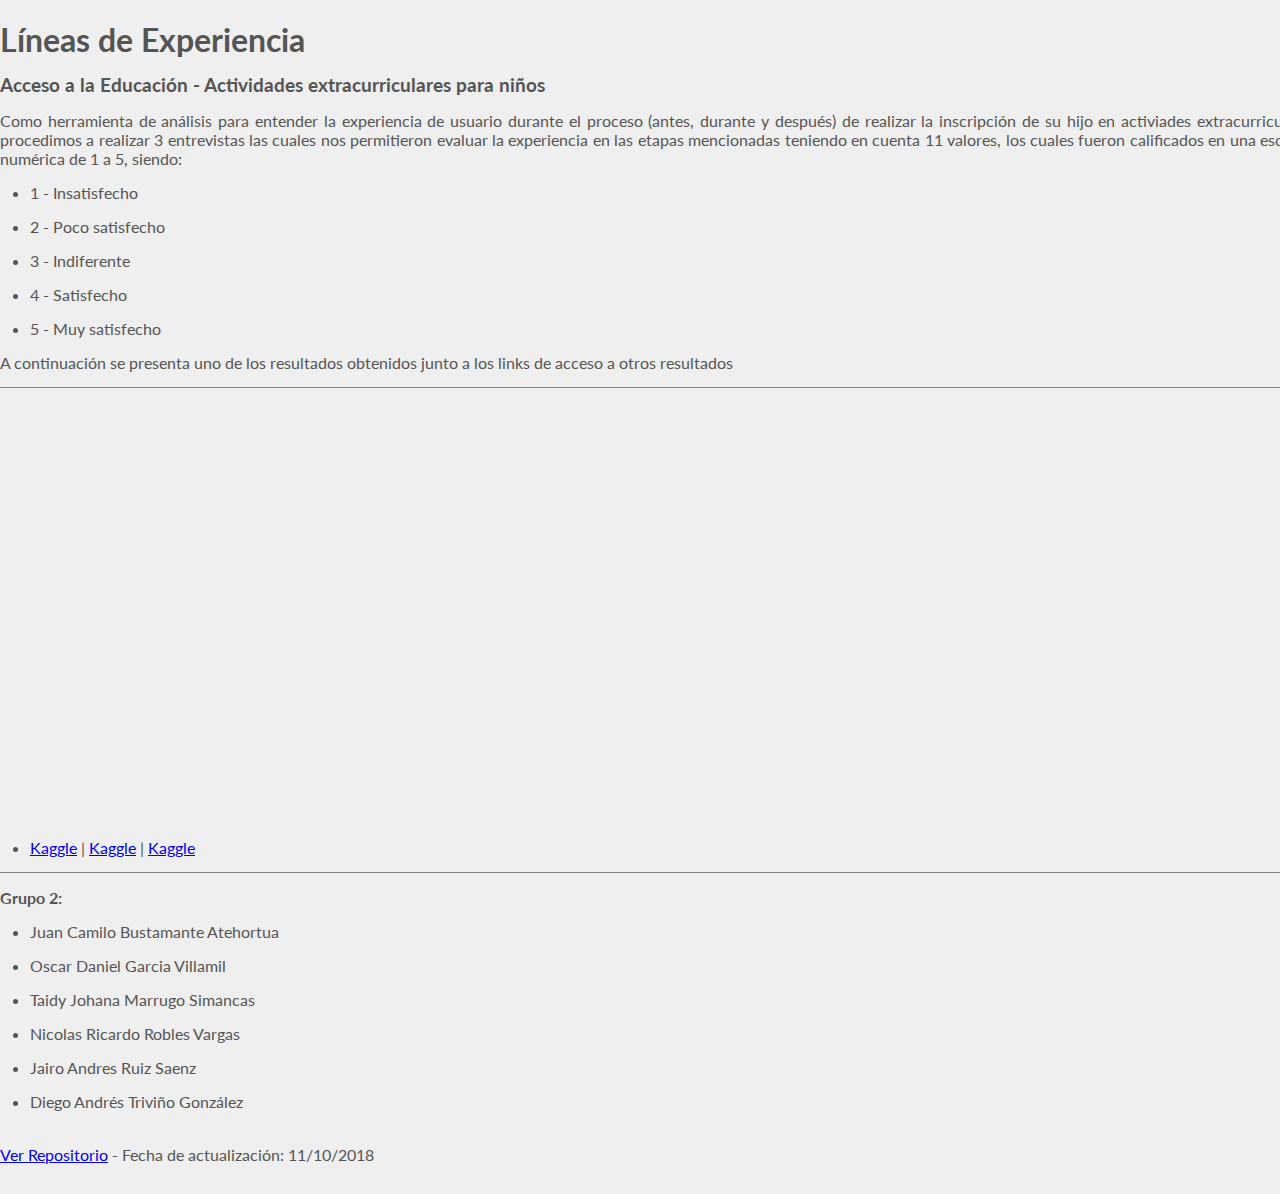
==== index.html @ bc6d3dec "HTTPS protocol" ====
<!DOCTYPE html>
<html lang="en">
    <head>
        <meta charset="utf-8">        
        <title>Líneas de Experiencia</title>
        
        <link rel="stylesheet" type="text/css" href="resources/css/style.css">        
        <link href="https://fonts.googleapis.com/css?family=Lato:100,300,300i,400" rel="stylesheet">
        
        <script src="https://d3js.org/d3.v3.min.js"></script>
		<script src = "http://mostapharoudsari.github.io/honeybee/pc_source_files/d3/d3.parcoords.js"></script>

        <link rel="stylesheet" type="text/css" href="http://mostapharoudsari.github.io/honeybee/pc_source_files/css/d3.parcoords.css">
		
                
    </head>
    <body>        
        <div class="container">
            <header>
            </header>
            
            <h1>Líneas de Experiencia</h1> 
            <h3>Acceso a la Educación - Actividades extracurriculares para niños</h3>
                    
            <p class="main-text">                
                Como herramienta de análisis para entender la experiencia de usuario durante el proceso (antes, durante y después) de realizar la inscripción de su hijo en activiades extracurriculares, procedimos a realizar 3 entrevistas las cuales nos permitieron evaluar la experiencia en las etapas mencionadas teniendo en cuenta 11 valores, los cuales fueron calificados en una escalada numérica de 1 a 5, siendo:
				<li>
            		1 - Insatisfecho
            	</li>
            	<li>
            		2 - Poco satisfecho
            	</li>
            	<li>
            		3 - Indiferente
            	</li>
            	<li>
            		4 - Satisfecho
            	</li>
            	<li>
            		5 - Muy satisfecho
            	</li>

                A continuación se presenta uno de los resultados obtenidos junto a los links de acceso a otros resultados
                
            </p>
            <hr noshade size="1">
            
            <div id="wrapper_01" class="parcoords" style="width:100%; height:420px"></div>            
            <script src="resources/js/vis_01.js"></script>

			
            	<li>
            		<a href="https://www.kaggle.com/tmdb/tmdb-movie-metadata" target="_blank">Kaggle</a> | 
            		<a href="https://www.kaggle.com/tmdb/tmdb-movie-metadata" target="_blank">Kaggle</a> | 
            		<a href="https://www.kaggle.com/tmdb/tmdb-movie-metadata" target="_blank">Kaggle</a>
            	</li>
                                    
            <hr noshade size="1">
            <footer>
                <p><strong>Grupo 2:</strong> 
                	<br>
					<li>Juan Camilo Bustamante Atehortua</li>
					<li>Oscar Daniel Garcia Villamil</li>
					<li>Taidy Johana Marrugo Simancas</li>
					<li>Nicolas Ricardo Robles Vargas</li>
					<li>Jairo Andres Ruiz Saenz</li>
					<li>Diego Andrés Triviño González</li>
                    
                    <br>
                    <a href="https://github.com/jairoruizsaenz/Relaciones-Peliculas" target="_blank">Ver Repositorio</a> -
                       Fecha de actualización: 11/10/2018</p>
                
            </footer>
        </div>
    </body>
</html>
---- resources/css/style.css ----
* {
    margin: 0;
    padding: 0;
    box-sizing: border-box;
    margin-bottom: 15px;
}

html {
    background-color: #efefef;
    color: #555;
    font-family: 'Lato', 'Arial', sans-serif;
    font-weight: 400;
    font-size: 16px;
    text-rendering: optimizeLegibility;
}

*::selection {
    background: rgb(204, 224, 255); /* WebKit/Blink Browsers */
}

*::-moz-selection {
    background: rgb(204, 224, 255); /* Gecko Browsers */  
}

/*
header {
    background-image: linear-gradient(rgba(0, 0, 0, 0.7),rgba(0, 0, 0, 0.7)), url(img/hero.jpg);
    height: 100vh;
    background-size: cover;
    background-position: center;
}
*/

/*
.hero-text-box {
    position: absolute;
    width: 1140px;
    top: 50%;
    left: 50%;
    transform: translate(-50%, -50%);
}*/

.container {
    width: 1320px;
    
    /*margin: Top Right Button Left;  */   
    margin: 20px  auto 0 auto; 
}

.main-text,p{
    text-align: justify;
}

.axis{
    font-size: 12px;
    font-family:sans-serif;
}

.axis_label{
    fill:#555;
    font-size:18px;    
    font-family:sans-serif;
}

.descripcion_grafica{
    font-size:12px;
    font-family:sans-serif;
}

.convenciones{
    fill:#555;
    font-size:12px;    
    font-family:sans-serif;
}

.Titulo_grafica{
    fill:#555;
    font-size:18px;    
    font-family:sans-serif; 
    font-weight: bold;
}

.elemento:hover {
    fill: rgb(245, 39, 39);    
}

.toolTip {
    pointer-events: none;
    position: absolute;
    min-width: 50px;
    height: auto;
    background: none repeat scroll 0 0 rgb(229, 229, 229);    
    padding: 9px 14px 6px 14px;
    border-radius: 15px;
    text-align: left;  
    box-shadow: 0px 12px 5px rgba(0, 0, 0, 0.2);
}

.dot {
  stroke: #000;
}


.hr{
    width:100%;
    color:#555;    
}

li{
    margin-left: 30px;
}
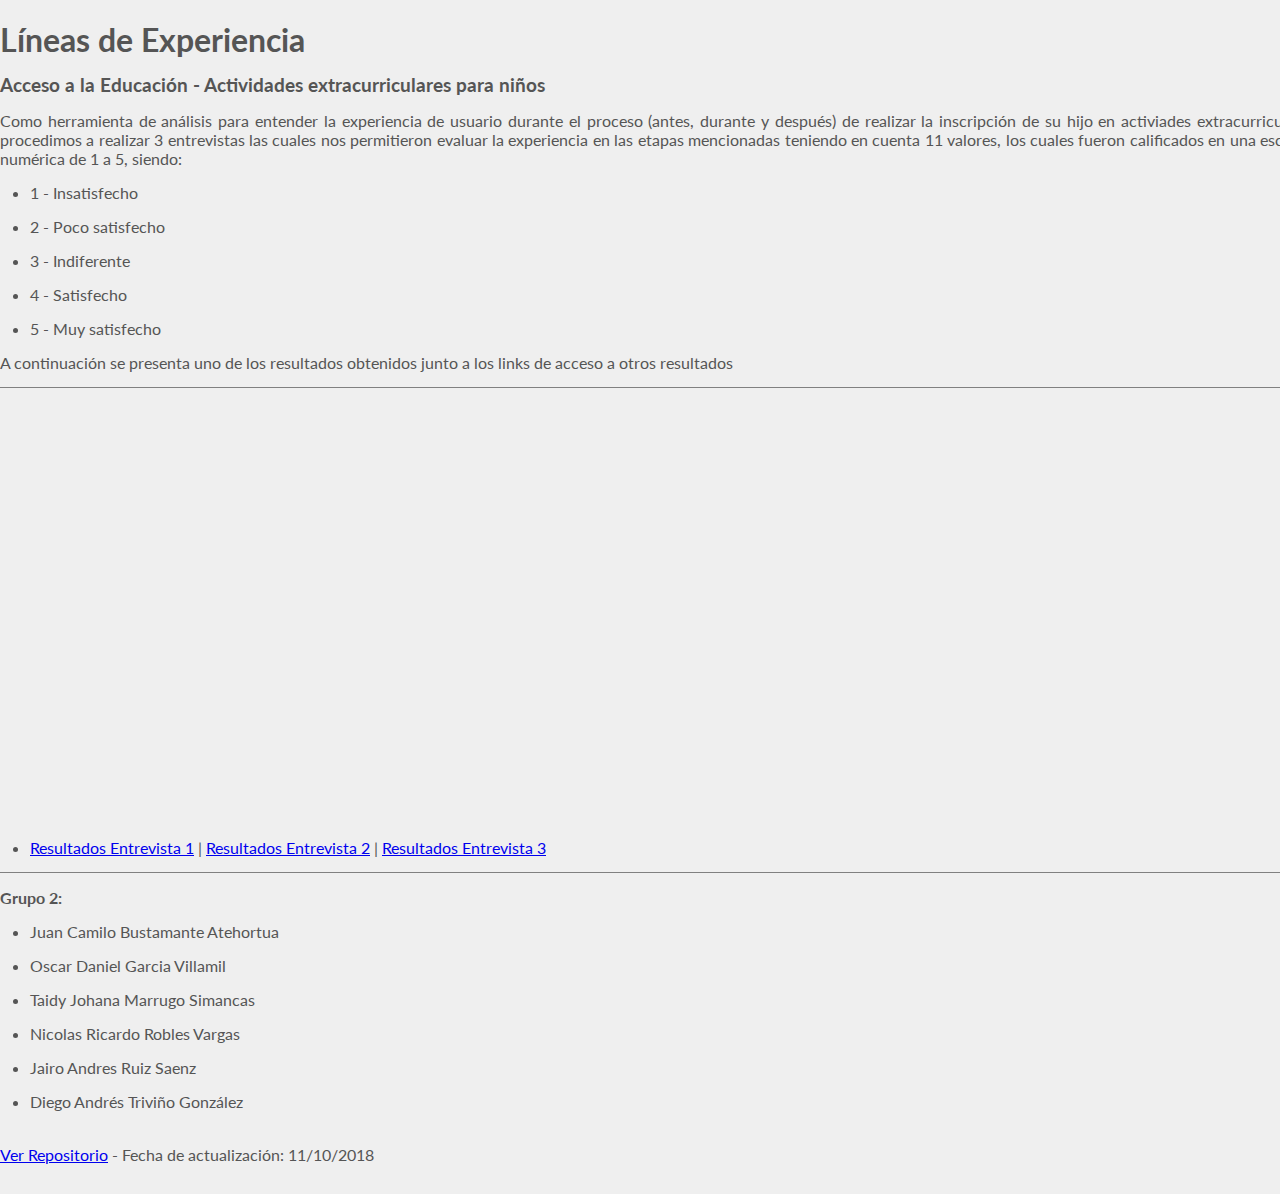
==== commit 91eb4ca9: "update links" ====
--- a/index.html
+++ b/index.html
@@ -4,14 +4,14 @@
         <meta charset="utf-8">        
         <title>Líneas de Experiencia</title>
         
-        <link rel="stylesheet" type="text/css" href="resources/css/style.css">        
+        <link rel="stylesheet" type="text/css" href="resources/css/style.css">
+        <link rel="stylesheet" type="text/css" href="resources/css/d3.parcoords.css">
+
         <link href="https://fonts.googleapis.com/css?family=Lato:100,300,300i,400" rel="stylesheet">
         
         <script src="https://d3js.org/d3.v3.min.js"></script>
-		<script src = "http://mostapharoudsari.github.io/honeybee/pc_source_files/d3/d3.parcoords.js"></script>
-
-        <link rel="stylesheet" type="text/css" href="http://mostapharoudsari.github.io/honeybee/pc_source_files/css/d3.parcoords.css">
-		
+        <script src="resources/js/d3.parcoords.js"></script>
+	
                 
     </head>
     <body>        
@@ -50,9 +50,9 @@
 
 			
             	<li>
-            		<a href="https://www.kaggle.com/tmdb/tmdb-movie-metadata" target="_blank">Kaggle</a> | 
-            		<a href="https://www.kaggle.com/tmdb/tmdb-movie-metadata" target="_blank">Kaggle</a> | 
-            		<a href="https://www.kaggle.com/tmdb/tmdb-movie-metadata" target="_blank">Kaggle</a>
+            		<a href="https://jairoruizsaenz.github.io/LineasExperiencia/index.html" target="_blank">Resultados Entrevista 1</a> | 
+            		<a href="https://jairoruizsaenz.github.io/LineasExperiencia/index2.html" target="_blank">Resultados Entrevista 2</a> | 
+            		<a href="https://jairoruizsaenz.github.io/LineasExperiencia/index3.html" target="_blank">Resultados Entrevista 3</a>
             	</li>
                                     
             <hr noshade size="1">
@@ -67,7 +67,7 @@
 					<li>Diego Andrés Triviño González</li>
                     
                     <br>
-                    <a href="https://github.com/jairoruizsaenz/Relaciones-Peliculas" target="_blank">Ver Repositorio</a> -
+                    <a href="https://github.com/jairoruizsaenz/LineasExperiencia" target="_blank">Ver Repositorio</a> -
                        Fecha de actualización: 11/10/2018</p>
                 
             </footer>
--- a/resources/css/d3.parcoords.css
+++ b/resources/css/d3.parcoords.css
@@ -0,0 +1,34 @@
+.parcoords > svg, .parcoords > canvas {
+  /*font: 14px sans-serif;*/
+  position: absolute;
+}
+.parcoords > canvas {
+  pointer-events: none;
+}
+.parcoords rect.background {
+  fill: transparent;
+}
+.parcoords rect.background:hover {
+  fill: rgba(120,120,120,0.2);
+}
+.parcoords .resize rect {
+  fill: rgba(0,0,0,0.1);
+}
+.parcoords rect.extent {
+  fill: rgba(255,255,255,0.25);
+  stroke: rgba(0,0,0,0.6);
+}
+.parcoords .axis line, .parcoords .axis path {
+  fill: none;
+  stroke: #222;
+  shape-rendering: crispEdges;
+}
+.parcoords canvas {
+  opacity: 1;
+  -moz-transition: opacity 0.3s;
+  -webkit-transition: opacity 0.3s;
+  -o-transition: opacity 0.3s;
+}
+.parcoords canvas.faded {
+  opacity: 0.25;
+}
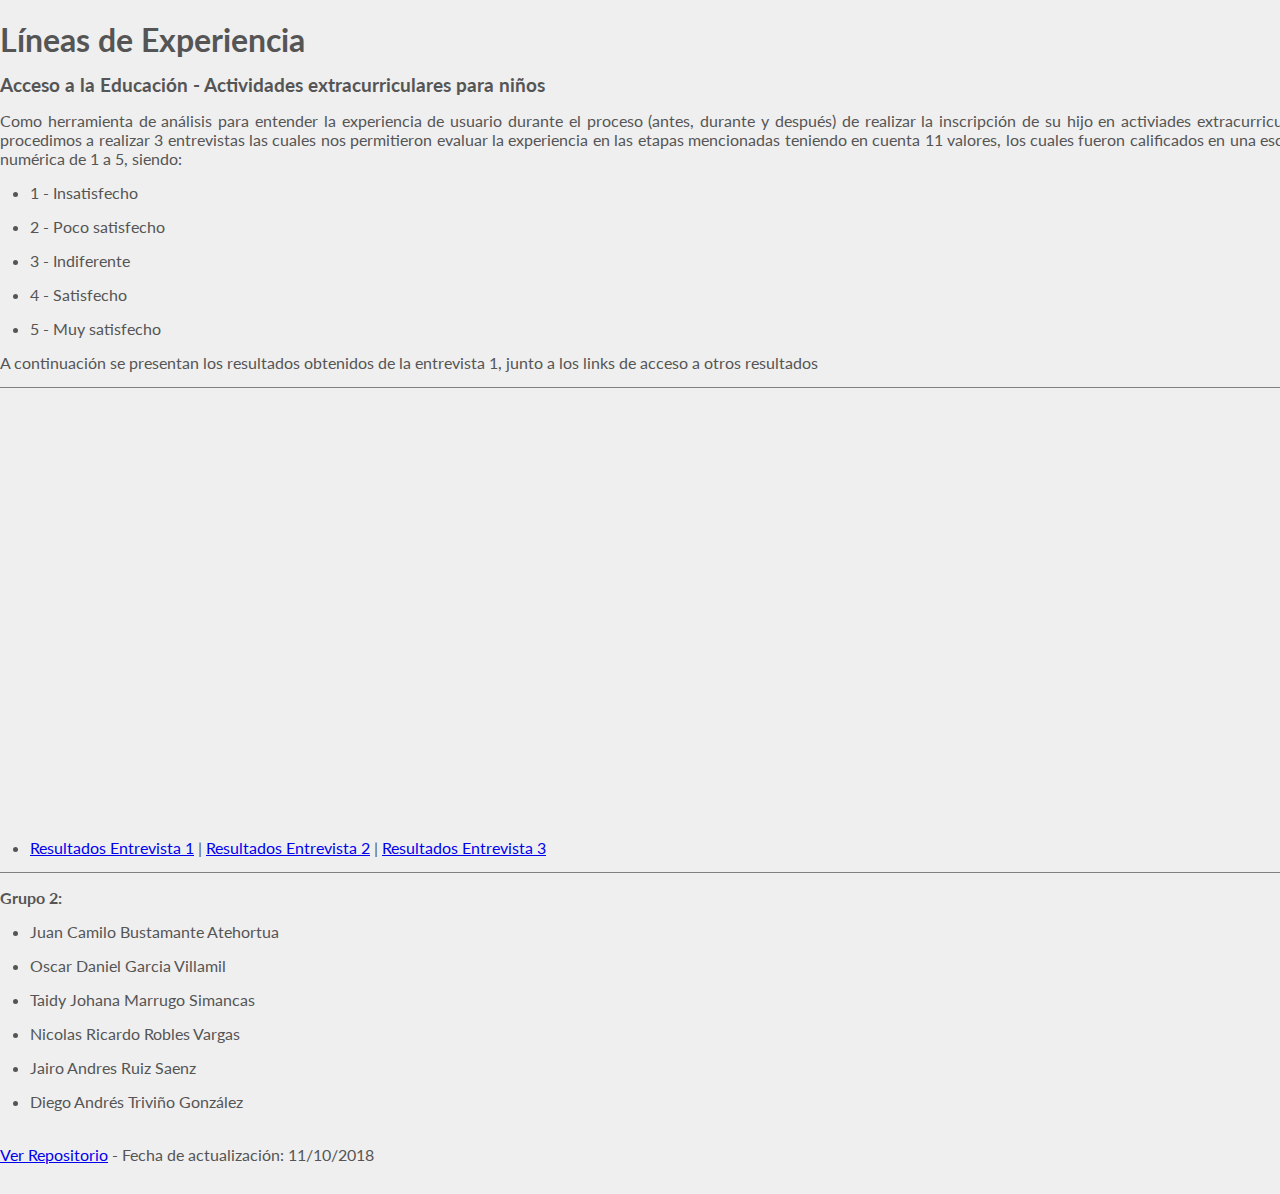
==== commit 7b2773f1: "update text" ====
--- a/index.html
+++ b/index.html
@@ -40,7 +40,7 @@
             		5 - Muy satisfecho
             	</li>
 
-                A continuación se presenta uno de los resultados obtenidos junto a los links de acceso a otros resultados
+                A continuación se presentan los resultados obtenidos de la entrevista 1, junto a los links de acceso a otros resultados
                 
             </p>
             <hr noshade size="1">
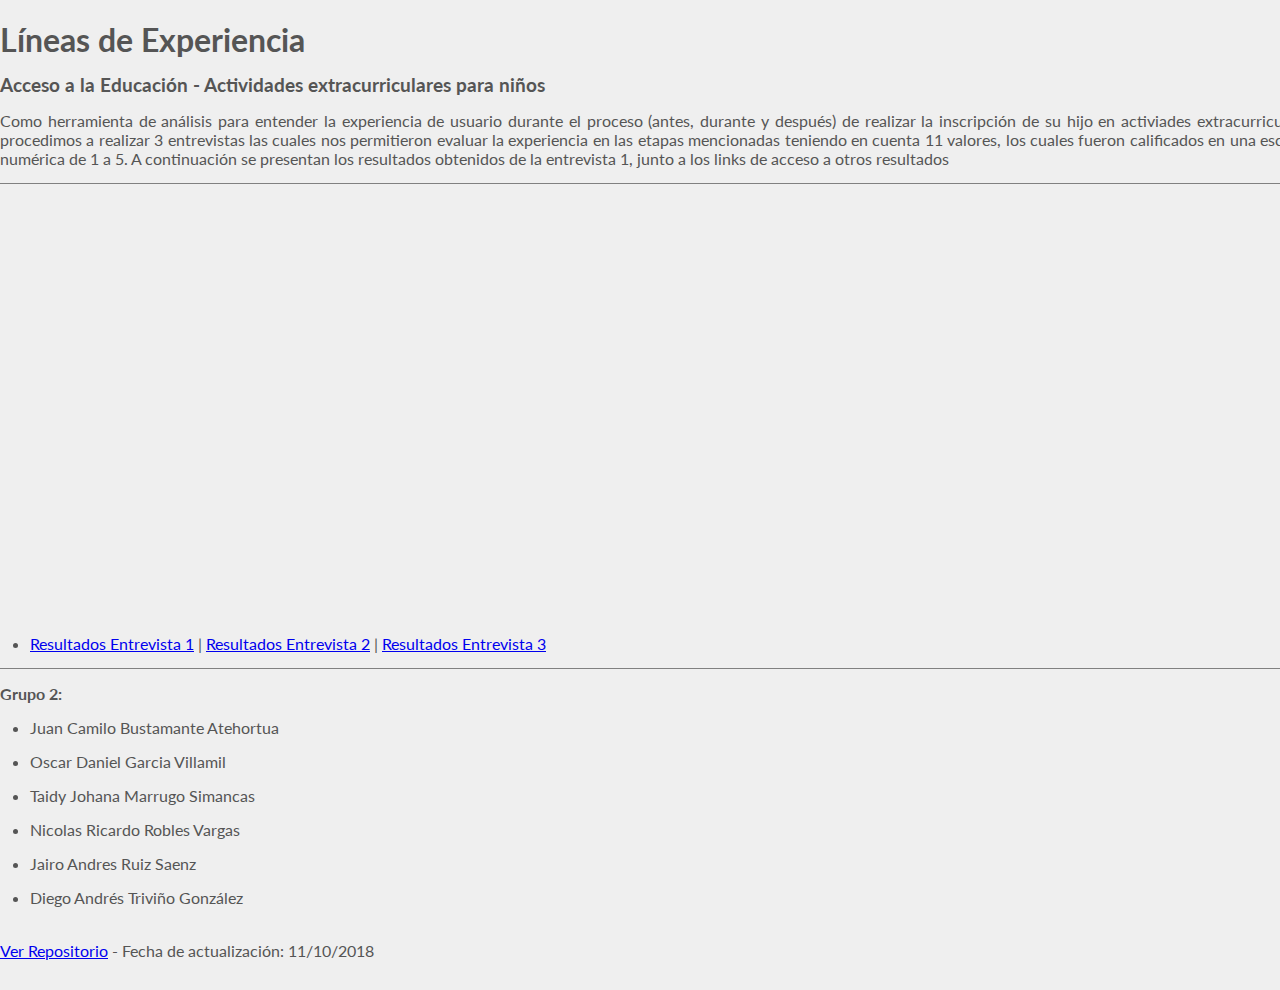
==== commit 2b19b6f4: "Update texto" ====
--- a/index.html
+++ b/index.html
@@ -23,23 +23,8 @@
             <h3>Acceso a la Educación - Actividades extracurriculares para niños</h3>
                     
             <p class="main-text">                
-                Como herramienta de análisis para entender la experiencia de usuario durante el proceso (antes, durante y después) de realizar la inscripción de su hijo en activiades extracurriculares, procedimos a realizar 3 entrevistas las cuales nos permitieron evaluar la experiencia en las etapas mencionadas teniendo en cuenta 11 valores, los cuales fueron calificados en una escalada numérica de 1 a 5, siendo:
-				<li>
-            		1 - Insatisfecho
-            	</li>
-            	<li>
-            		2 - Poco satisfecho
-            	</li>
-            	<li>
-            		3 - Indiferente
-            	</li>
-            	<li>
-            		4 - Satisfecho
-            	</li>
-            	<li>
-            		5 - Muy satisfecho
-            	</li>
-
+                Como herramienta de análisis para entender la experiencia de usuario durante el proceso (antes, durante y después) de realizar la inscripción de su hijo en activiades extracurriculares, procedimos a realizar 3 entrevistas las cuales nos permitieron evaluar la experiencia en las etapas mencionadas teniendo en cuenta 11 valores, los cuales fueron calificados en una escalada numérica de 1 a 5.
+				
                 A continuación se presentan los resultados obtenidos de la entrevista 1, junto a los links de acceso a otros resultados
                 
             </p>
